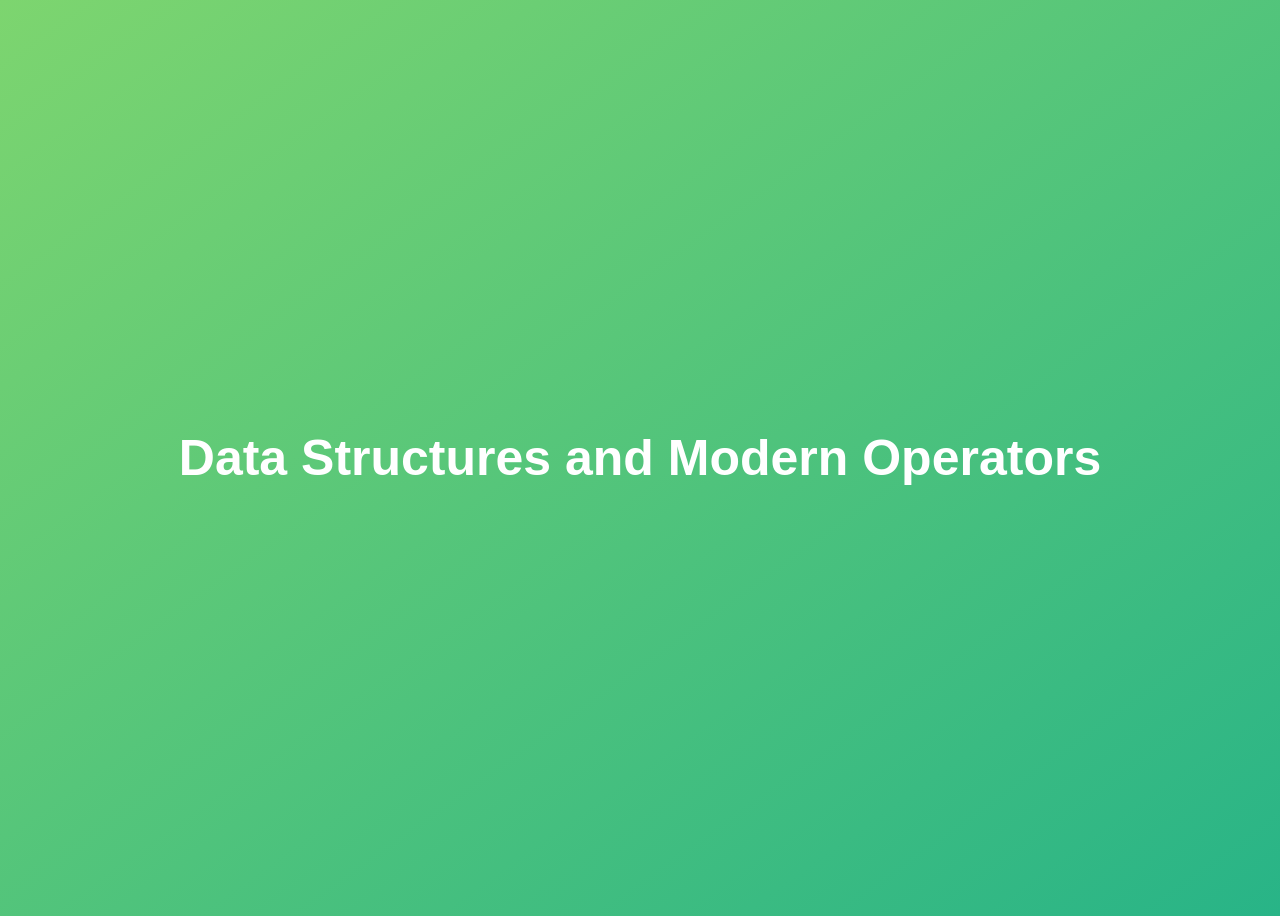
==== Minha-pasta/09/index.html @ 303e8095 "Tinha me esquecido de dar commits" ====
<!doctype html>
<html lang="en">
  <head>
    <meta charset="UTF-8" />
    <meta name="viewport" content="width=device-width, initial-scale=1.0" />
    <meta http-equiv="X-UA-Compatible" content="ie=edge" />
    <title>Data Structures and Modern Operators</title>
    <style>
      body {
        height: 100vh;
        display: flex;
        align-items: center;
        background: linear-gradient(to top left, #28b487, #7dd56f);
      }
      h1 {
        font-family: sans-serif;
        font-size: 50px;
        line-height: 1.3;
        width: 100%;
        padding: 30px;
        text-align: center;
        color: white;
      }
      button {
        width: 50px;
        height: 20px;
        margin: 10px;
      }
      textarea {
        width: 300px;
        height: 100px;
      }
    </style>
  </head>
  <body>
    <h1>Data Structures and Modern Operators</h1>
    <!-- <script src="script.js"></script>   -->
    <!-- <script src="script_109.js"></script> -->
    <!-- <script src="script_110_DestObject.js"></script> --> 
    <!-- <script src="script_111.js"></script> -->
     <!-- <script src="script_112a115.js"></script> -->
      <script src="script_117.js"></script>
      <!-- <script src="script_practice.js"></script> -->
      <!-- <script src="script_challenges.js"></script> -->
  </body>
</html>
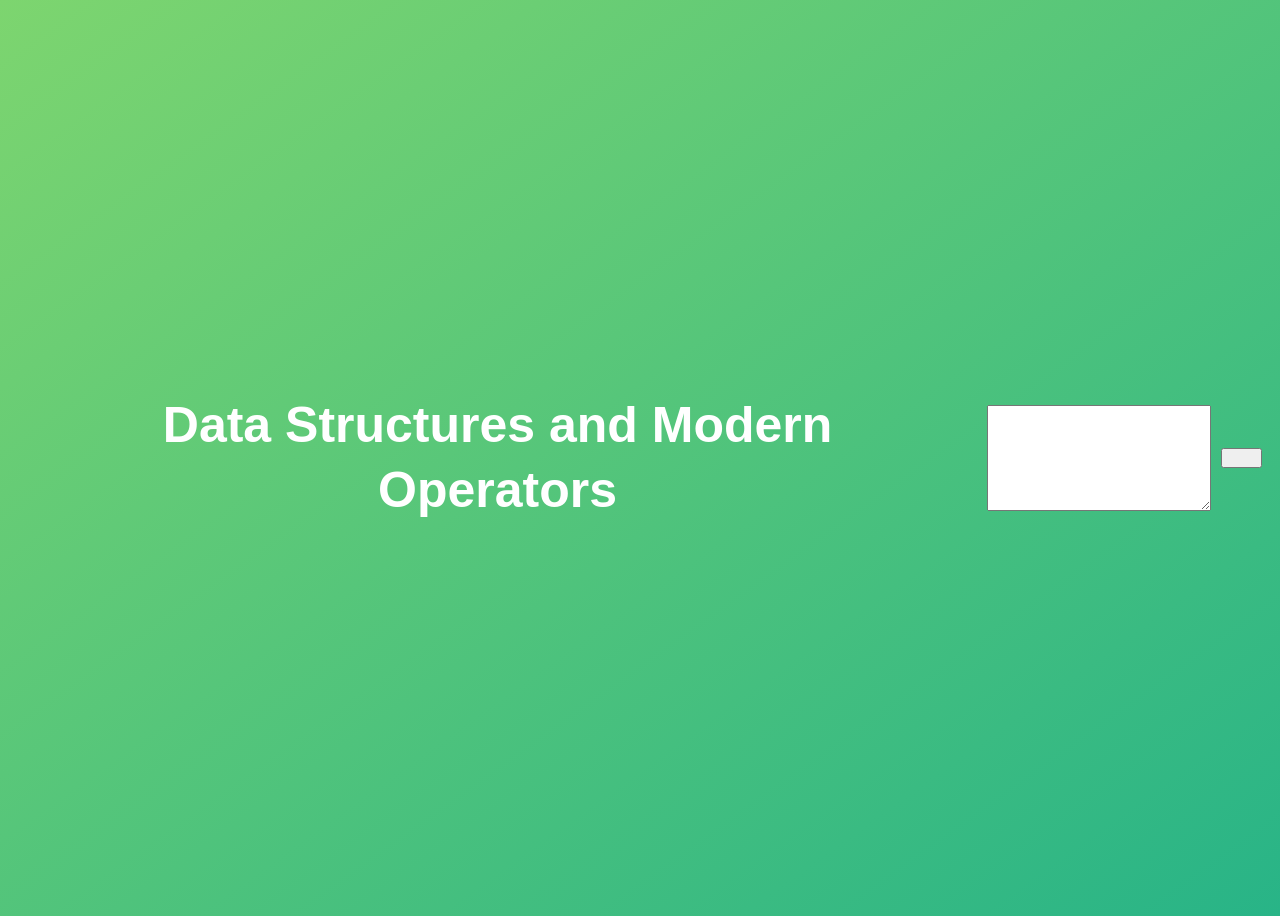
==== commit eebfe3c5: "Finalizado Challenge #4 da secção 9" ====
--- a/Minha-pasta/09/index.html
+++ b/Minha-pasta/09/index.html
@@ -38,9 +38,13 @@
     <!-- <script src="script_109.js"></script> -->
     <!-- <script src="script_110_DestObject.js"></script> --> 
     <!-- <script src="script_111.js"></script> -->
-     <!-- <script src="script_112a115.js"></script> -->
-      <script src="script_117.js"></script>
+    <!-- <script src="script_112a115.js"></script> -->
+    <!-- <script src="script_117_119.js"></script> -->
+    <!-- <script src="script120.js"></script> -->
+    <!-- <script src="script122e123_sets.js"></script> -->
+    <!-- <script src="script124_maps.js"></script> -->
+     <!-- <script src="script128_strings.js"></script> -->
       <!-- <script src="script_practice.js"></script> -->
-      <!-- <script src="script_challenges.js"></script> -->
+      <script src="script_challenges.js"></script>
   </body>
 </html>
